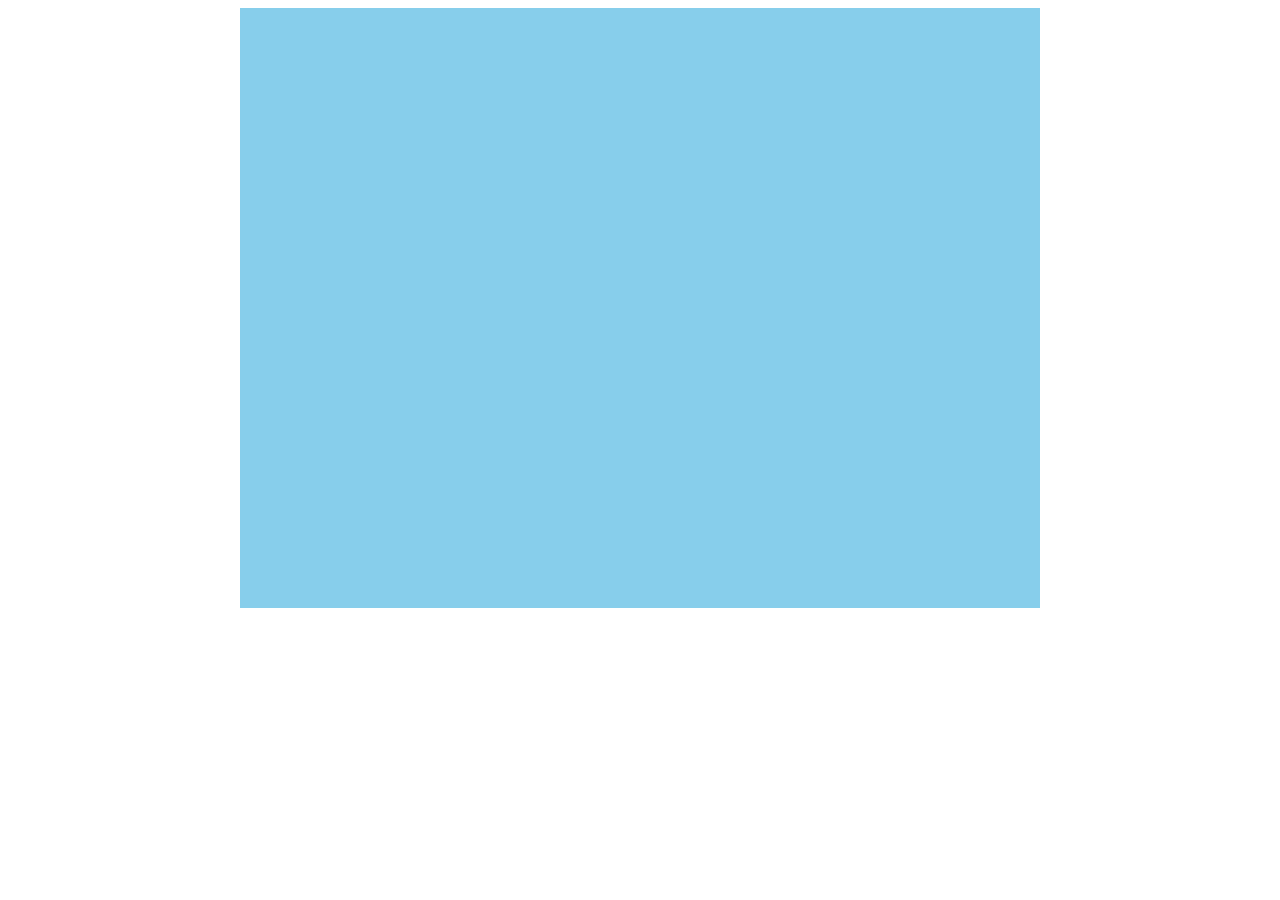
==== duckhunt/index.html @ 6de04900 "Adding Duck Hunt" ====
<!DOCTYPE html>
<html>
<head>
<meta http-equiv="Content-Type" content="text/html; charset=ISO-8859-1">
<title>Duck Hunt</title>
<link rel="stylesheet" href="style.css">
<script src="game.js"></script>
</head>
<body>
<div id="game_div">
<canvas id="game" height="600" width="800"></canvas>
</div>
</body>
</html>
---- duckhunt/style.css ----
#game_div{
    text-align: center;
}

canvas {
    background-color: #87CEEB;
}

body {
}
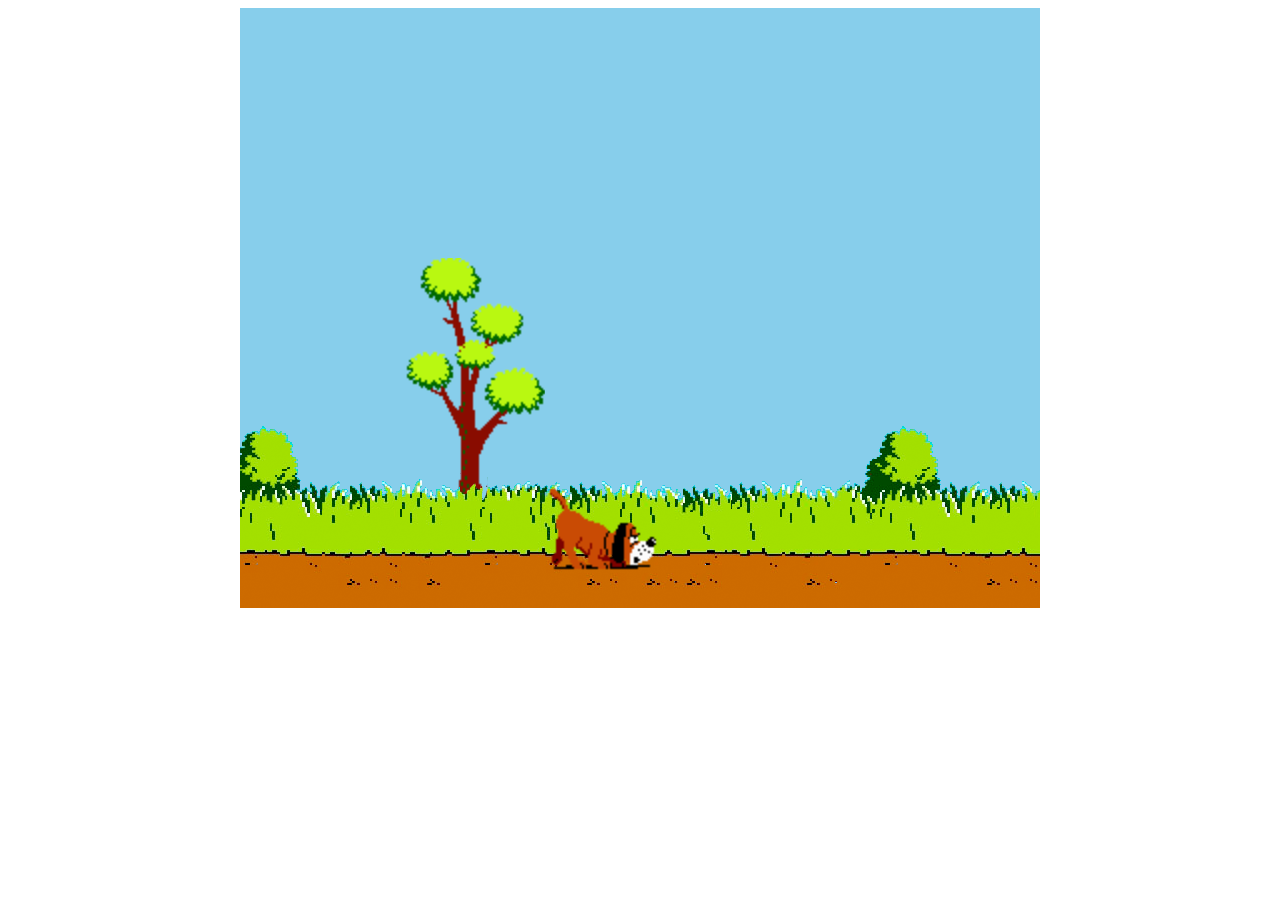
==== commit 04df8bac: "started work on draw function" ====
--- a/duckhunt/index.html
+++ b/duckhunt/index.html
@@ -1,14 +1,17 @@
 <!DOCTYPE html>
 <html>
 <head>
-<meta http-equiv="Content-Type" content="text/html; charset=ISO-8859-1">
-<title>Duck Hunt</title>
-<link rel="stylesheet" href="style.css">
-<script src="game.js"></script>
+
+        <meta http-equiv="Content-Type" content="text/html; charset=ISO-8859-1">
+        <title>Duck Hunt</title>
+        <link rel="stylesheet" href="style.css">
+        <script src="game.js"></script>
 </head>
-<body>
-<div id="game_div">
-<canvas id="game" height="600" width="800"></canvas>
-</div>
+
+<body onload="draw()">
+        <div id="game_div">
+        <canvas id="game" height="600" width="800"></canvas>
+        </div>
 </body>
+
 </html>
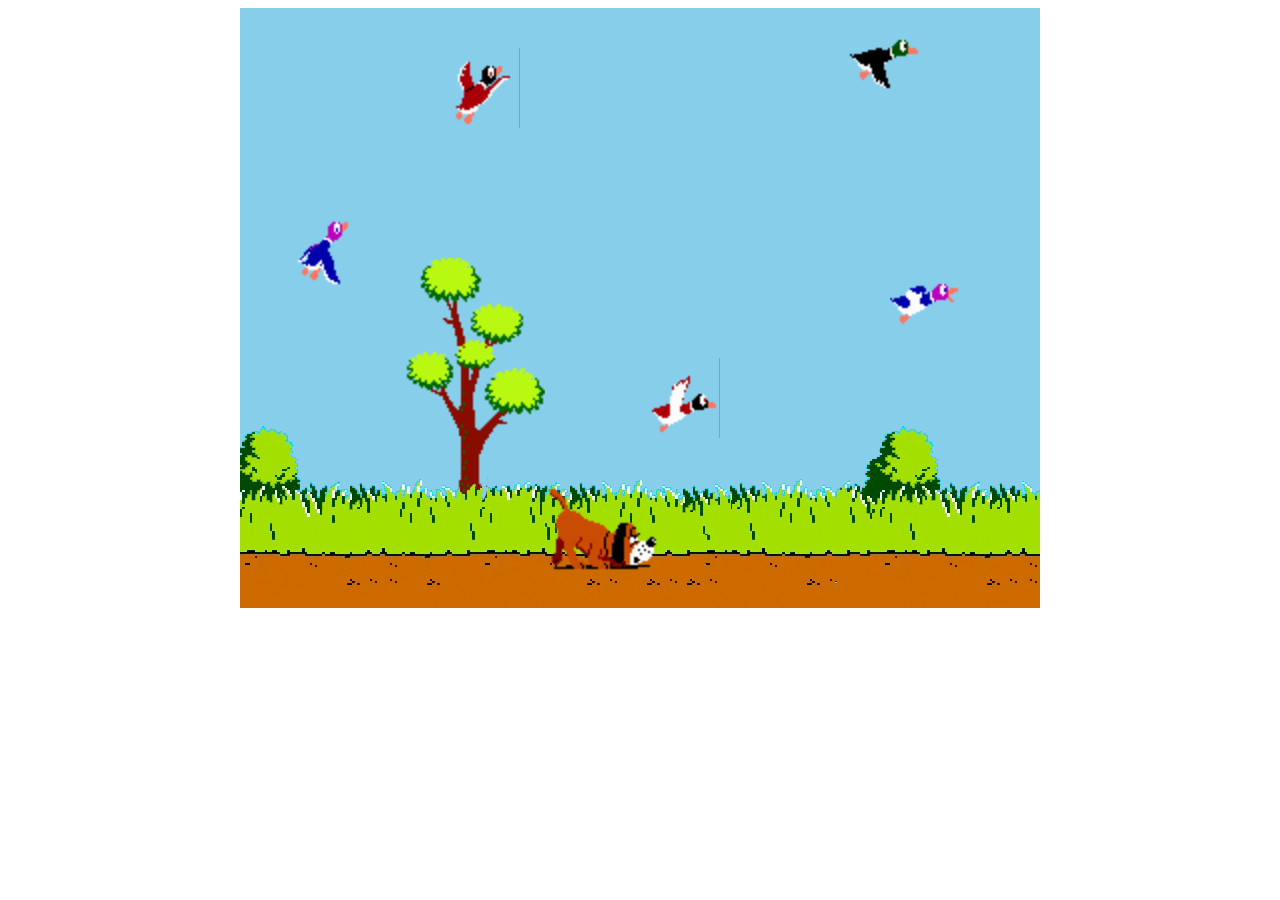
==== commit 983377ff: "changed charset in index.html" ====
--- a/duckhunt/index.html
+++ b/duckhunt/index.html
@@ -2,7 +2,7 @@
 <html>
 <head>
 
-        <meta http-equiv="Content-Type" content="text/html; charset=ISO-8859-1">
+        <meta http-equiv="content-type" content="text/html; charset=utf-8" />
         <title>Duck Hunt</title>
         <link rel="stylesheet" href="style.css">
         <script src="game.js"></script>
